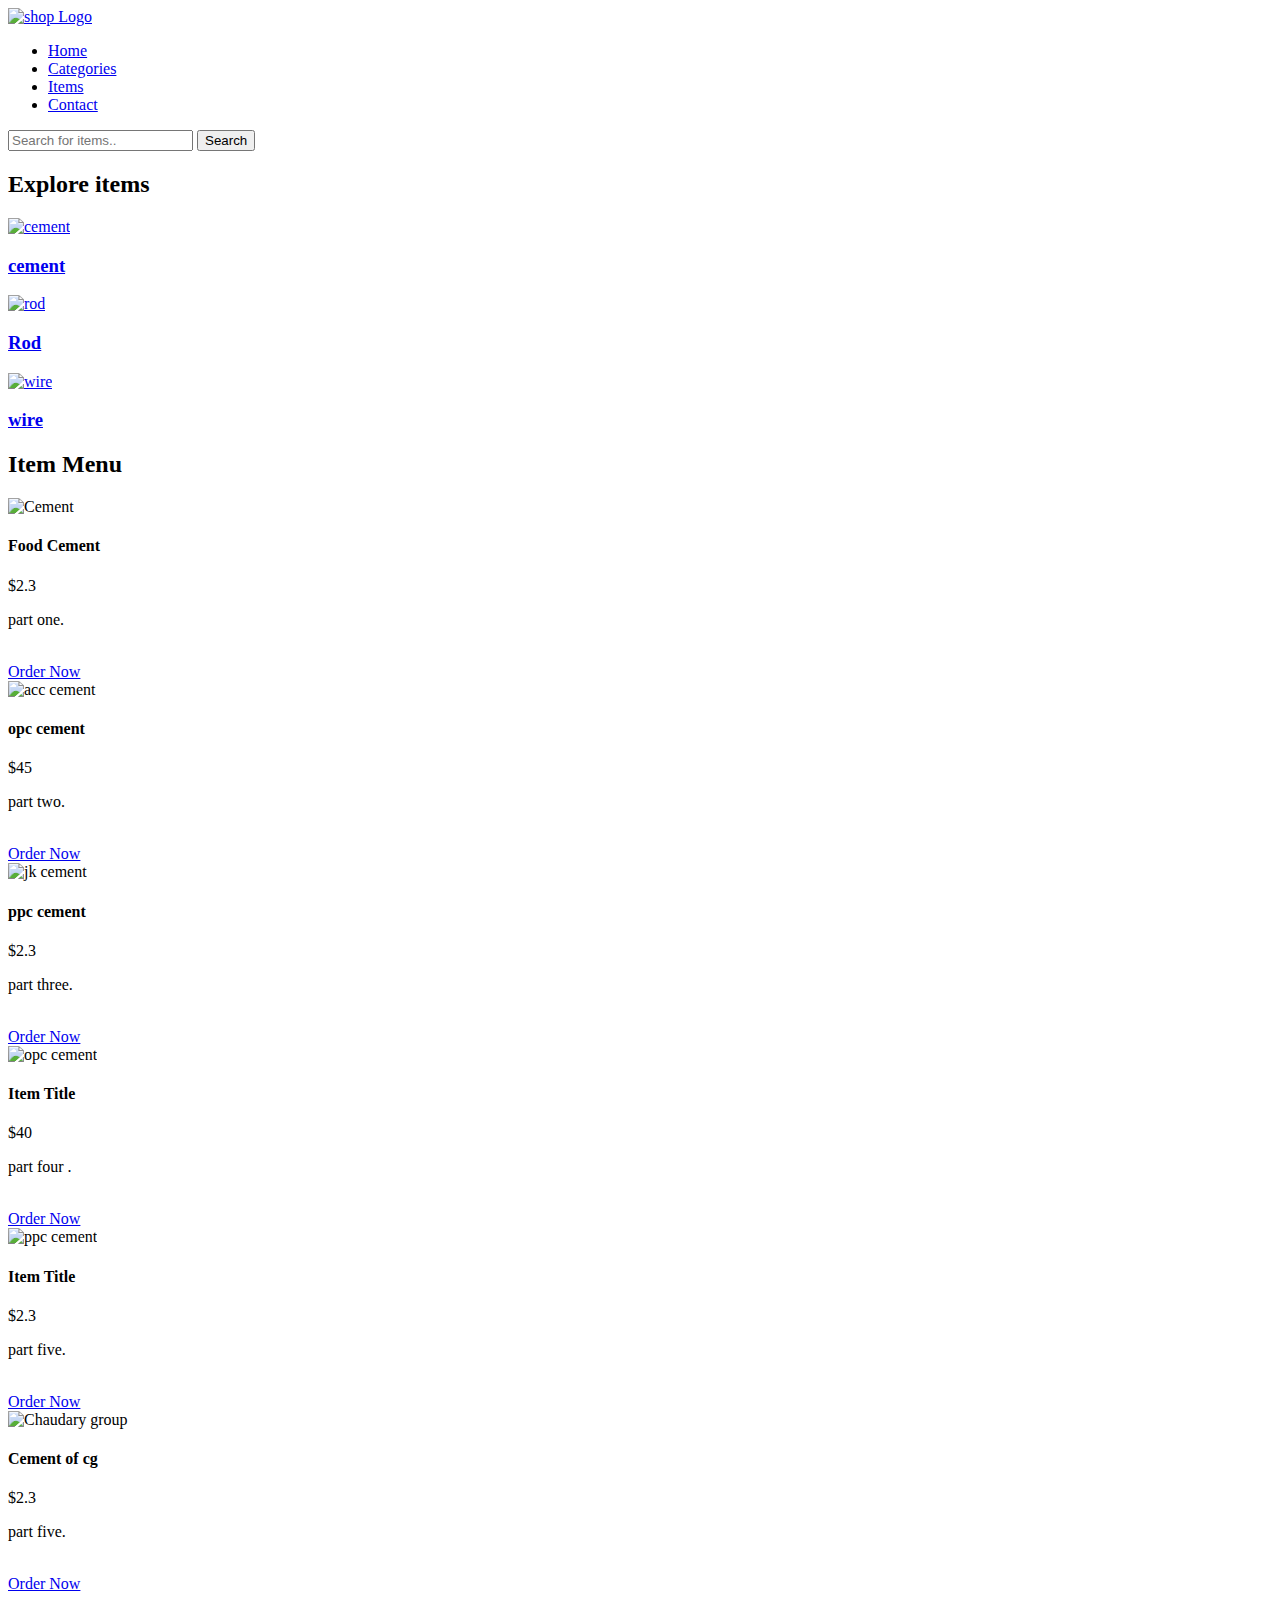
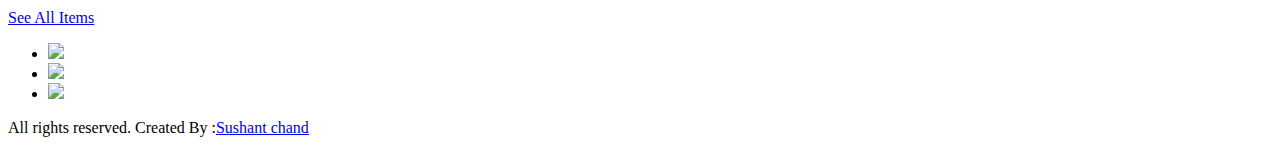
==== index.html @ c368c82f "Add files via upload" ====
<!DOCTYPE html>
<html lang="en">
<head>
    <meta charset="UTF-8">
    <!-- Important to make website responsive -->
    <meta name="viewport" content="width=device-width, initial-scale=1.0">
    <title>Hardware shop Website</title>

    <!-- Link our CSS file -->
    <link rel="stylesheet" href="style.css">
</head>

<body>
    <!-- Navbar Section Starts Here -->
    <section class="navbar">
        <div class="container">
            <div class="logo">
                <a href="#" title="Logo">
                    <img src="logo2.png" alt="shop Logo" class="img-responsive">
                </a>
            </div>

            <div class="menu text-right">
                <ul>
                    <li>
                        <a href="index.html">Home</a>
                    </li>
                    <li>
                        <a href="categories.html">Categories</a>
                    </li>
                    <li>
                        <a href="items.html">Items</a>
                    </li>
                    <li>
                        <a href="#">Contact</a>
                    </li>
                </ul>
            </div>

            <div class="clearfix"></div>
        </div>
    </section>
    <!-- Navbar Section Ends Here -->

    <!-- fOOD sEARCH Section Starts Here -->
    <section class="item-search text-center">
        <div class="container">
            
            <form action="item-search.html" method="POST">
                <input type="search" name="search" placeholder="Search for items.." required>
                <input type="submit" name="submit" value="Search" class="btn btn-primary">
            </form>

        </div>
    </section>
    <!-- fOOD sEARCH Section Ends Here -->

    <!-- CAtegories Section Starts Here -->
    <section class="categories">
        <div class="container">
            <h2 class="text-center">Explore items</h2>

            <a href="categories-item.html">
            <div class="box-3 float-container">
                <img src="cement..jpg" alt="cement" class="img-responsive img-curve">

                <h3 class="float-text text-white">cement</h3>
            </div>
            </a>

            <a href="#">
            <div class="box-3 float-container">
                <img src="rod.jpg" alt="rod" class="img-responsive img-curve">

                <h3 class="float-text text-white">Rod</h3>
            </div>
            </a>

            <a href="#">
            <div class="box-3 float-container">
                <img src="wire.jpg" alt="wire" class="img-responsive img-curve">

                <h3 class="float-text text-white">wire</h3>
            </div>
            </a>

            <div class="clearfix"></div>
        </div>
    </section>
    <!-- Categories Section Ends Here -->

    <!-- Item MEnu Section Starts Here -->
    <section class="item-menu">
        <div class="container">
            <h2 class="text-center">Item Menu</h2>

            <div class="item-menu-box">
                <div class="item-menu-img">
                    <img src="cement..jpg" alt="Cement" class="img-responsive img-curve">
                </div>

                <div class="item-menu-desc">
                    <h4>Food Cement</h4>
                    <p class="item-price">$2.3</p>
                    <p class="item-detail">
                        part one.
                    </p>
                    <br>

                    <a href="order.html" class="btn btn-primary">Order Now</a>
                </div>
            </div>

            <div class="item-menu-box">
                <div class="item-menu-img">
                    <img src="acc.png" alt="acc cement" class="img-responsive img-curve">
                </div>

                <div class="item-menu-desc">
                    <h4>opc cement
                    </h4>
                    <p class="item-price">$45</p>
                    <p class="item-detail">
                        part two.
                    </p>
                    <br>

                    <a href="order.html" class="btn btn-primary">Order Now</a>
                </div>
            </div>

            <div class="item-menu-box">
                <div class="item-menu-img">
                    <img src="jk.png" alt="jk cement" class="img-responsive img-curve">
                </div>

                <div class="item-menu-desc">
                    <h4>ppc cement</h4>
                    <p class="item-price">$2.3</p>
                    <p class="item-detail">
                        part three.
                    </p>
                    <br>

                    <a href="order.html" class="btn btn-primary">Order Now</a>
                </div>
            </div>

            <div class="item-menu-box">
                <div class="item-menu-img">
                    <img src="nepaliopc.jpeg" alt="opc cement" class="img-responsive img-curve">
                </div>

                <div class="item-menu-desc">
                    <h4>Item Title</h4>
                    <p class="item-price">$40</p>
                    <p class="item-detail">
                        part four
                        .
                    </p>
                    <br>

                    <a href="order.html" class="btn btn-primary">Order Now</a>
                </div>
            </div>

            <div class="item-menu-box">
                <div class="item-menu-img">
                    <img src="indian.png" alt="ppc cement" class="img-responsive img-curve">
                </div>

                <div class="item-menu-desc">
                    <h4>Item Title</h4>
                    <p class="item-price">$2.3</p>
                    <p class="item-detail">
                      part five.
                    </p>
                    <br>

                    <a href="order.html" class="btn btn-primary">Order Now</a>
                </div>
            </div>

            <div class="item-menu-box">
                <div class="item-menu-img">
                    <img src="cg.jpg" alt="Chaudary group" class="img-responsive img-curve">
                </div>

                <div class="item-menu-desc">
                    <h4>Cement of cg</h4>
                    <p class="item-price">$2.3</p>
                    <p class="item-detail">
                        part five.
                    </p>
                    <br>

                    <a href="order.html" class="btn btn-primary">Order Now</a>
                </div>
            </div>


            <div class="clearfix"></div>

            

        </div>

        <p class="text-center">
            <a href="#">See All Items</a>
        </p>
    </section>
    <!-- item Menu Section Ends Here -->

    <!-- social Section Starts Here -->
    <section class="social">
        <div class="container text-center">
            <ul>
                <li>
                    <a href="#"><img src="https://img.icons8.com/fluent/50/000000/facebook-new.png"/></a>
                </li>
                <li>
                    <a href="#"><img src="https://img.icons8.com/fluent/48/000000/instagram-new.png"/></a>
                </li>
                <li>
                    <a href="#"><img src="https://img.icons8.com/fluent/48/000000/twitter.png"/></a>
                </li>
            </ul>
        </div>
    </section>
    <!-- social Section Ends Here -->

    <!-- footer Section Starts Here -->
    <section class="footer">
        <div class="container text-center">
            <p>All rights reserved. Created By :<a href="#">Sushant chand</a></p>
        </div>
    </section>
    <!-- footer Section Ends Here -->

</body>
</html>
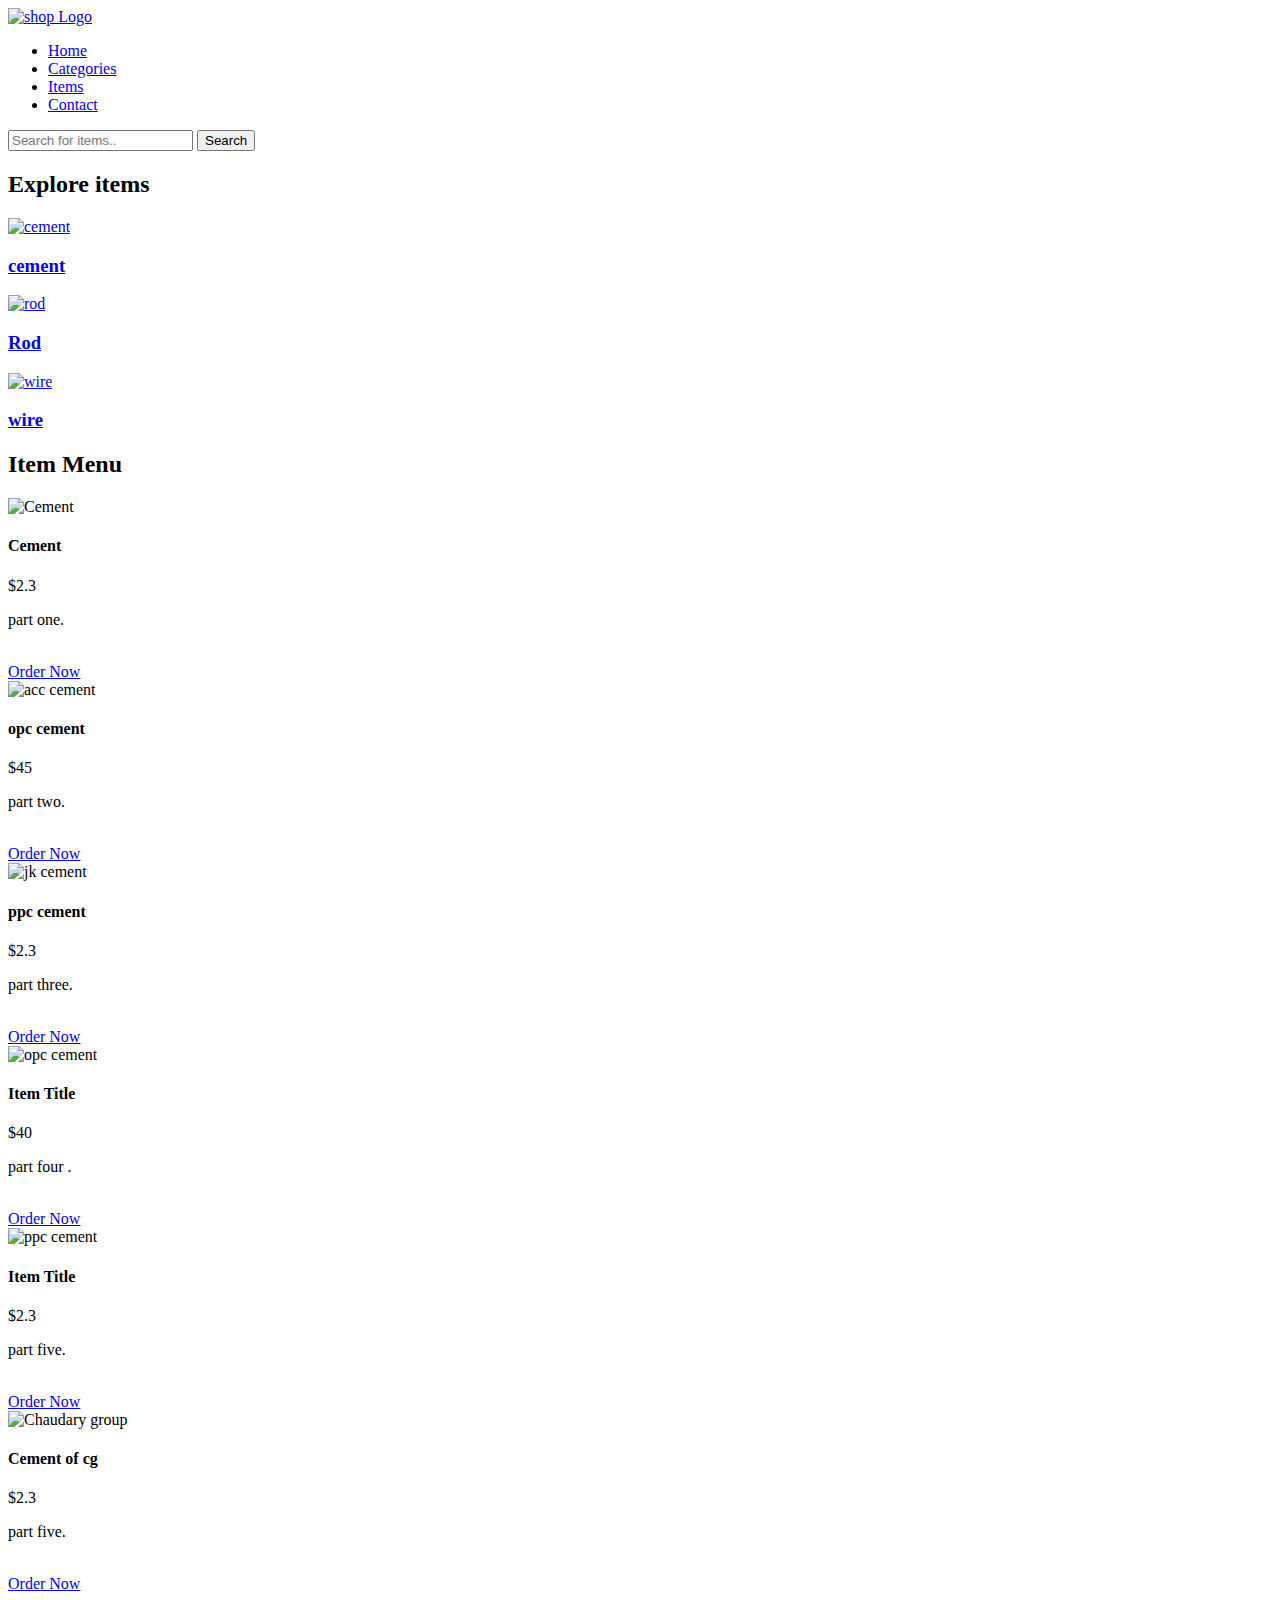
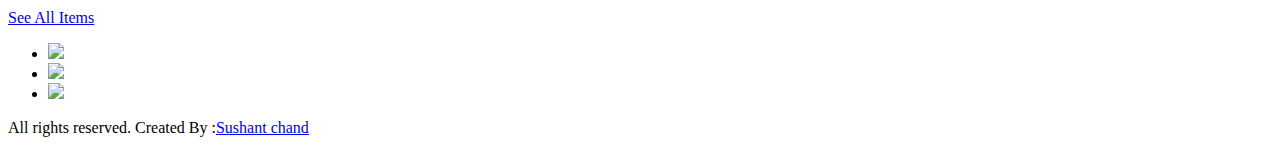
==== commit 7d9cdd69: "Update index.html" ====
--- a/index.html
+++ b/index.html
@@ -42,7 +42,7 @@
     </section>
     <!-- Navbar Section Ends Here -->
 
-    <!-- fOOD sEARCH Section Starts Here -->
+    <!-- item sEARCH Section Starts Here -->
     <section class="item-search text-center">
         <div class="container">
             
@@ -53,7 +53,7 @@
 
         </div>
     </section>
-    <!-- fOOD sEARCH Section Ends Here -->
+    <!-- item sEARCH Section Ends Here -->
 
     <!-- CAtegories Section Starts Here -->
     <section class="categories">
@@ -100,7 +100,7 @@
                 </div>
 
                 <div class="item-menu-desc">
-                    <h4>Food Cement</h4>
+                    <h4> Cement</h4>
                     <p class="item-price">$2.3</p>
                     <p class="item-detail">
                         part one.
@@ -238,4 +238,4 @@
     <!-- footer Section Ends Here -->
 
 </body>
-</html>+</html>
